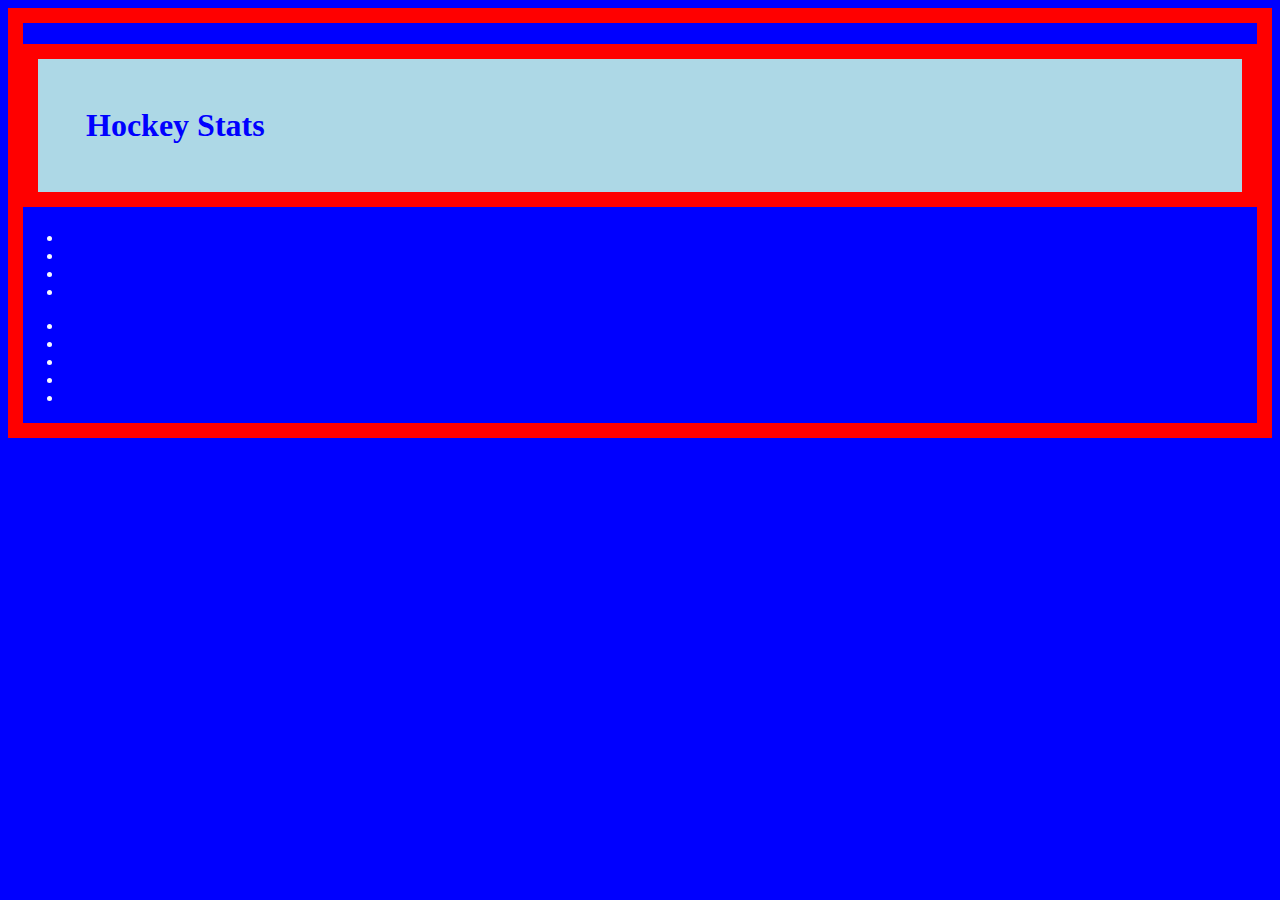
==== index.html @ 1a88a1c1 "foundation" ====
<!DOCTYPE html>
<html lang="en">
<head>
    <meta charset="UTF-8">
    <meta name="viewport" content="width=device-width, initial-scale=1.0">
    <link rel="stylesheet" href="https://cdnjs.cloudflare.com/ajax/libs/font-awesome/5.11.2/css/all.min.css">
    <link rel="stylesheet" href="style.css">
    <title>Hockey Stats</title>
</head>
<body>
    <div>
        <h1 class="Hockey">Hockey Stats</h1>
    </div>

    <div>
        <ul class="stats">
            <li class="teamName"></li>
            <li class="location"></li>
            <li class="conference"></li>
            <li class="venue"></li>
        </ul>
    </div>

    <div>
        <ul>
            <li></li>
            <li></li>
            <li></li>
            <li></li>
            <li></li>
        </ul>
    </div>



    <script src="https://cdnjs.cloudflare.com/ajax/libs/jquery/3.2.1/jquery.min.js"></script>
    <script src="script.js"></script>
</body>
</html>
---- style.css ----
body {
    background-color: blue;
    color: ghostwhite;
    border: solid 15px red;
}

.Hockey {
    border: solid 15px red;
    padding: 3rem;
    margin: 25 px;
    background-color: lightblue;
    color: blue;
}
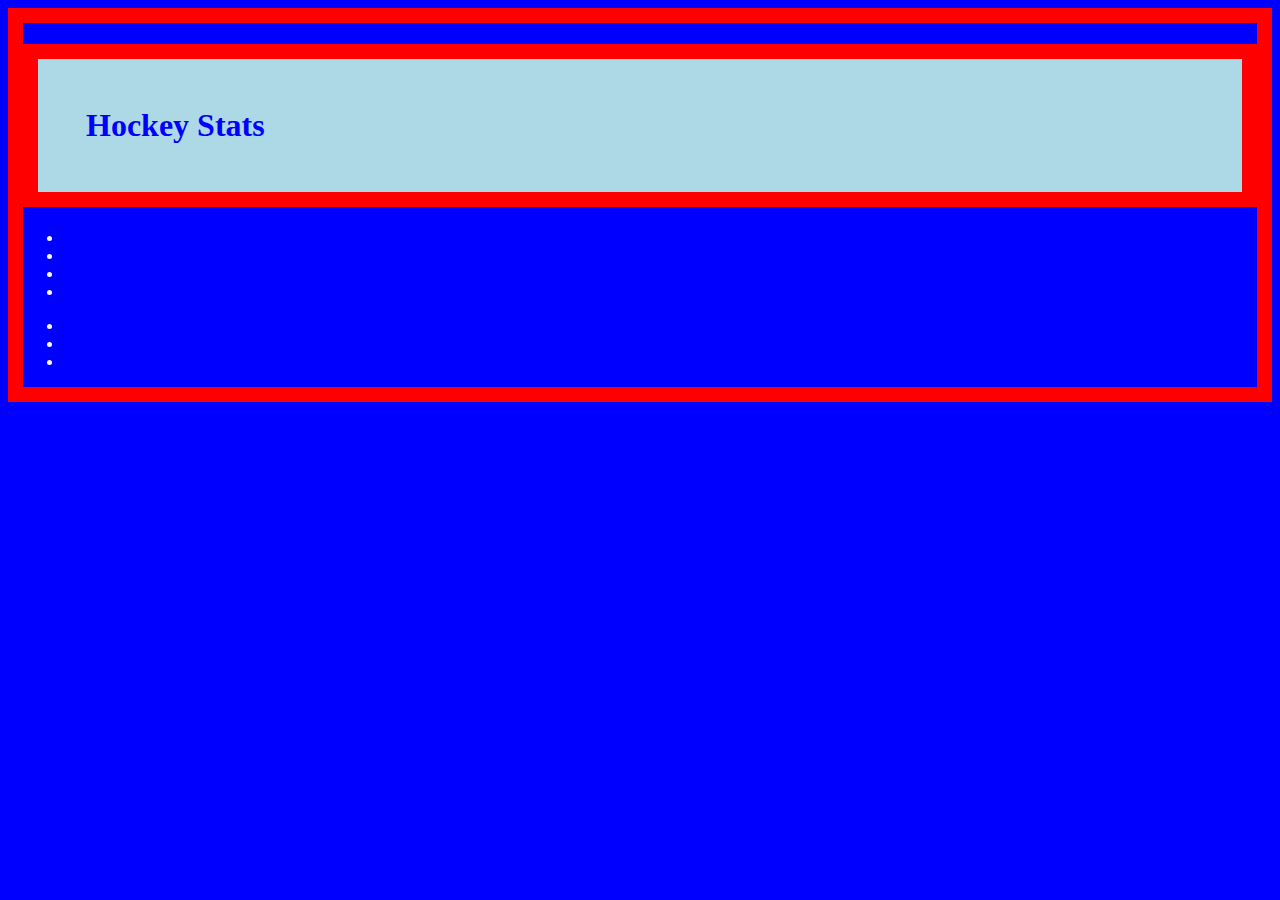
==== commit cdfbdb64: "Artemi Panarin" ====
--- a/index.html
+++ b/index.html
@@ -22,12 +22,10 @@
     </div>
 
     <div>
-        <ul>
-            <li></li>
-            <li></li>
-            <li></li>
-            <li></li>
-            <li></li>
+        <ul class="allStar">
+            <li class="name"></li>
+            <li class="number"></li>
+            <li class="position"></li>
         </ul>
     </div>
 
